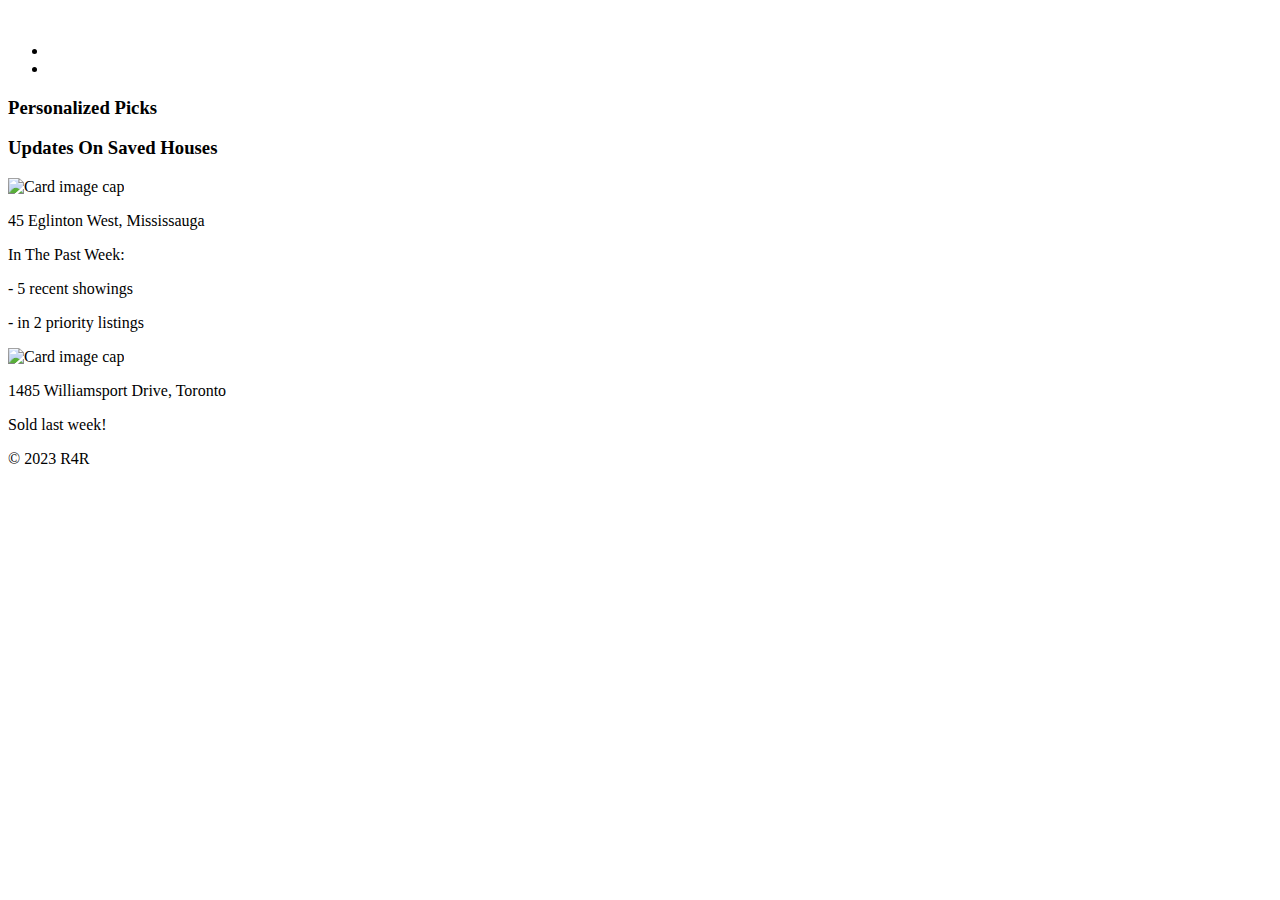
==== static/dashboard.html @ c63be7d0 "Merge remote-tracking branch 'origin/master'" ====
<!DOCTYPE html>
<html lang="en">

<head>
    <link rel="icon" type="image/x-icon" href="favicon.ico">
    <meta charset="UTF-8">
    <meta http-equiv="X-UA-Compatible" content="IE=edge">
    <meta name="viewport"
        content="width=device-width, initial-scale=1.0">
    <title>Rentals 4 Real</title>
    <link rel="stylesheet" href="style.css">
    <script src="script.js"></script>
    <script src="https://kit.fontawesome.com/76380468ed.js"
        crossorigin="anonymous"></script>
    <link
        href="https://cdn.jsdelivr.net/npm/bootstrap@5.1.3/dist/css/bootstrap.min.css"
        rel="stylesheet"
        integrity="sha384-1BmE4kWBq78iYhFldvKuhfTAU6auU8tT94WrHftjDbrCEXSU1oBoqyl2QvZ6jIW3"
        crossorigin="anonymous">
</head>

<body>
    <header>
        <a class="logo" href="index.html"><img
                src="logo.png" height="50px" alt=""></a>
        <nav class="nav-bar">
            <ul class="nav-links">
                <li><a href=""><i
                            class="fa-solid fa-bars"></i></a>
                </li>
                <li><a href=""><i
                            class="fa-solid fa-user"></i></a>
                </li>
            </ul>
        </nav>
    </header>
    <section>
        <div class="container">
            <h3>Personalized Picks</h3>
            <div class="row" id="listings">
<!--                <div class="col">-->
<!--                    <div class="card">-->
<!--                        <a href="house.html"><img class="card-img-top" src="1.jpg" alt="Card image cap"></a>-->
<!--                        <div class="card-body">-->
<!--                            <p class="card-text">335 Fowler-->
<!--                                St, Mississauga</p>-->
<!--                            <p class="card-text">3 bed, 3-->
<!--                                bath</p>-->
<!--                        </div>-->
<!--                    </div>-->
<!--                </div>-->
<!--                <div class="col">-->
<!--                    <div class="card">-->
<!--                        <img class="card-img-top"-->
<!--                            src="2.jpg"-->
<!--                            alt="Card image cap">-->
<!--                        <div class="card-body">-->
<!--                            <p class="card-text">840 St.-->
<!--                                Clair Ave, Toronto</p>-->
<!--                            <p class="card-text">3 bed, 1-->
<!--                                bath</p>-->
<!--                        </div>-->
<!--                    </div>-->
<!--                </div>-->
<!--                <div class="col">-->
<!--                    <div class="card">-->
<!--                        <img class="card-img-top"-->
<!--                            src="3.jpg"-->
<!--                            alt="Card image cap">-->
<!--                        <div class="card-body">-->
<!--                            <p class="card-text">2-->
<!--                                Chicora Ave, Toronto</p>-->
<!--                            <p class="card-text">4 bed,-->
<!--                                2 bath</p>-->
<!--                        </div>-->
<!--                    </div>-->
<!--                </div>-->
<!--                <div class="col">-->
<!--                    <div class="card">-->
<!--                        <img class="card-img-top" src="4.jpg"-->
<!--                            alt="Card image cap">-->
<!--                        <div class="card-body">-->
<!--                            <p class="card-text">313-->
<!--                                Richmond St East, Toronto-->
<!--                            </p>-->
<!--                            <p class="card-text">3 bed, 3-->
<!--                                bath</p>-->
<!--                        </div>-->
<!--                    </div>-->
<!--                </div>-->
            </div>
        </div>
    </section>
    <section>
        <div class="container">
            <h3>Updates On Saved Houses</h3>
            <div class="row">
                <div class="col-3">
                    <div class="card2">
                        <img class="card-img-top"
                            src="11.jpg"
                            alt="Card image cap">
                        <div class="card-body">
                            <p class="card-text">45 Eglinton West, Mississauga</p>
                            <p class="card-text">In The Past Week:</p>
                            <p class="card-text">- 5 recent showings</p>
                            <p class="card-text">- in 2 priority listings</p>
                        </div>
                    </div>
                </div>
                <div class="col-3">
                    <div class="card">
                        <img class="card-img-top"
                            src="10.jpg"
                            alt="Card image cap">
                        <div class="card-body">
                            <p class="card-text">1485 Williamsport Drive, Toronto</p>
                            <p class="card-text">Sold last week!</p>
                        </div>
                    </div>
                </div>
            </div>
        </div>
    </section>
    <footer>
        <div class="copyright">
            &copy; 2023 R4R
        </div>
    </footer>
<script>
    fetch("search?user_id="+localStorage.getItem("username")).then(res => res.json()).then(data => {
        console.log(data)
        data.forEach(x=>{
            const el = document.createElement("div")
            el.innerHTML=`<div class="card">
                        <a href="house.html"><img class="card-img-top" src="${x.images[0]}" alt="Card image cap"></a>
                        <div class="card-body">
                            <p class="card-text">${x.location.line1}</p>
                            <p class="card-text">${x.bedrooms} bed, ${x.bathrooms} bath</p>
                        </div>
                    </div>`
            el.classList.add("col")
            document.getElementById("listings").appendChild(el)
        })
    })
</script>
</body>

</html>
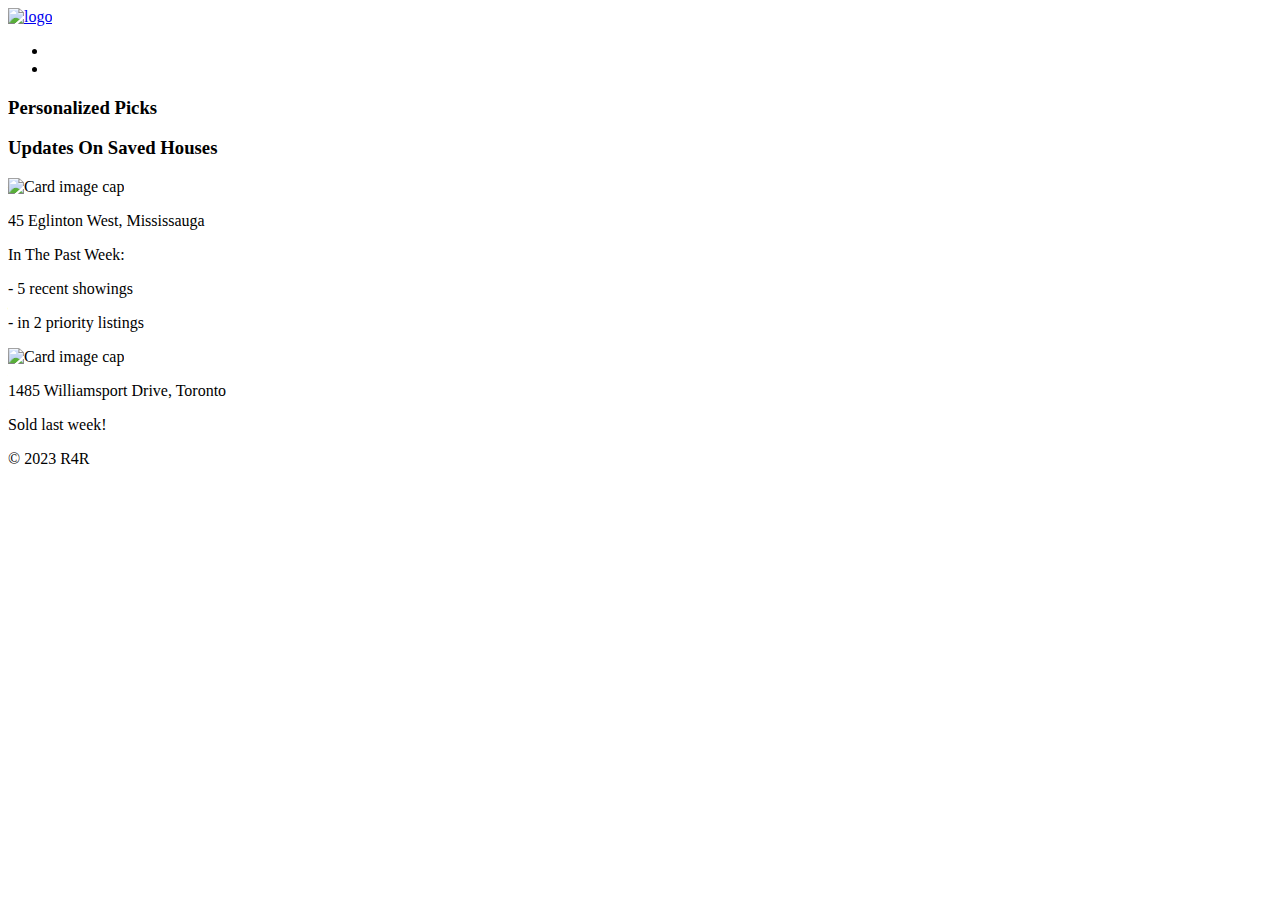
==== commit f3242e07: "Merge branch 'master' into master" ====
--- a/static/dashboard.html
+++ b/static/dashboard.html
@@ -21,16 +21,11 @@
 
 <body>
     <header>
-        <a class="logo" href="index.html"><img
-                src="logo.png" height="50px" alt=""></a>
+        <a class="logo" href="index.html"><img src="logo.png" height="100px" alt="logo"></a>
         <nav class="nav-bar">
-            <ul class="nav-links">
-                <li><a href=""><i
-                            class="fa-solid fa-bars"></i></a>
-                </li>
-                <li><a href=""><i
-                            class="fa-solid fa-user"></i></a>
-                </li>
+            <ul class="nav-links2">
+                <li><a href=""><i class="fa-solid fa-bars"></i></a></li>
+                <li><a href=""><i class="fa-solid fa-user"></i></a></li>
             </ul>
         </nav>
     </header>
@@ -96,15 +91,15 @@
             <h3>Updates On Saved Houses</h3>
             <div class="row">
                 <div class="col-3">
-                    <div class="card2">
+                    <div class="card">
                         <img class="card-img-top"
-                            src="11.jpg"
+                            src="15.jpg"
                             alt="Card image cap">
                         <div class="card-body">
                             <p class="card-text">45 Eglinton West, Mississauga</p>
-                            <p class="card-text">In The Past Week:</p>
-                            <p class="card-text">- 5 recent showings</p>
-                            <p class="card-text">- in 2 priority listings</p>
+                                <p class="card-text">In The Past Week:</p>
+                                <p class="card-text">- 5 recent showings</p>
+                                <p class="card-text">- in 2 priority listings</p>
                         </div>
                     </div>
                 </div>
